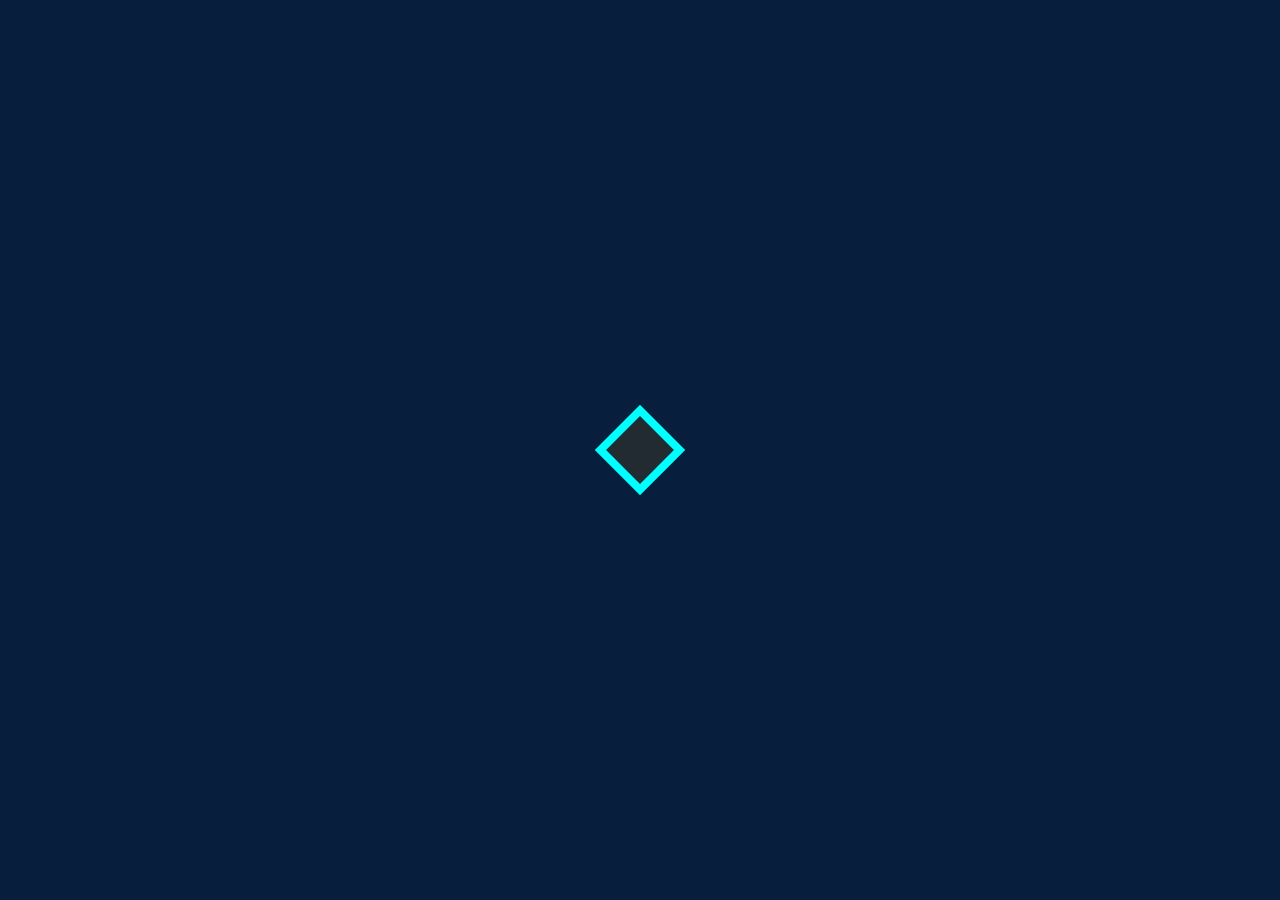
==== index.html @ d9381433 "Changes Over time" ====
<!doctype html>
<html lang="en">

<head>
    <meta charset="utf-8">
    <meta name="viewport" content="width=device-width, initial-scale=1, shrink-to-fit=no">
    <link rel="manifest" href="manifest.json">
    <link rel="stylesheet" href="https://cdnjs.cloudflare.com/ajax/libs/font-awesome/5.14.0/css/all.min.css" />
    <link rel="stylesheet" href="https://maxcdn.bootstrapcdn.com/bootstrap/4.0.0/css/bootstrap.min.css"
        integrity="sha384-Gn5384xqQ1aoWXA+058RXPxPg6fy4IWvTNh0E263XmFcJlSAwiGgFAW/dAiS6JXm" crossorigin="anonymous">
    <link rel="stylesheet" href="./href pages/style.css">
    <title>Sri Vishal S.</title>
    <link rel="icon" href="./Assets/myLogo.png">
    <script src="./href pages/script.js" defer></script>
</head>

<body onload="myFunction()">
    <nav class="navbar sticky-top d-lg-none navbar-dark bg-dark">
        <div class="navbar-brand d-flex-column">SRI VISHAL S.</div>
        <button class="navbar-toggler collapsed" type="button" data-toggle="collapse" data-target="#navbarText"
            aria-controls="navbarText" aria-expanded="false" aria-label="Toggle navigation">
            <span id="icon" class="navbar-toggler-icon fas fa-bars">
            </span>
        </button>
        <div class="collapse navbar-collapse text-center" id="navbarText">
            <ul class="navbar-nav mx-auto mb-4 d-flex flex-column justify-content-center align-items-center">
                <li class="nav-item active">
                    <a class="nav-link" href="index.html">About<span class="sr-only">(current)</span></a>
                </li>
                <li class="nav-item">
                    <a class="nav-link" href="./href pages/education.html">Education</a>
                </li>
                <li class="nav-item">
                    <a class="nav-link" href="./href pages/works.html">Portfolio</a>
                </li>
                <li class="nav-item">
                    <a class="nav-link" href="./href pages/contact.html">Contact</a>
                </li>
                <li class="nav-item border border-3 border-danger"
                    style="background: linear-gradient(to top left, #278ea5 20%, #21e6c1 80%); width: 200px; border-radius: 50px;">
                    <a class="nav-link" href="./Firbase Authentication/signup.html">Create Account
                    </a>
                </li>
            </ul>
            <img src="./Assets/myLogo.png" alt="">
            <h1 class="pt-4">SRI VISHAL S></h1>
            <p>JavaScript Programmer</p>
            <p id="resume-mobile"><a href="./Assets/CV-SRIVISHAL S..pdf"><i class="fas fa-download"></i>View Resume</a>
            </p>

            <ul class="nav row p-0 mt-4" id="social-mobile">
                <li class="col-sm-6 nav-item">
                    <a class="nav-link" href="./href pages/contact.html"><i class="fas fa-envelope"></i> Email Me
                    </a>
                </li>

                <li class="col-sm-6 nav-item">
                    <a class="nav-link" href="https://github.com/SriVishalS"><i class="fab fa-github"></i> Github
                    </a>
                </li>

            </ul>
        </div>
    </nav>

    <div class="container-fluid">
        <div class="row m-0">
            <nav class="col-lg-3 d-none d-lg-block p-0 sidebar text-white">
                <div class="sidebar-sticky">
                    <div class="nav-header text-center">
                        <img id="sidebar-img" src="./Assets/myLogo.png" alt="">
                        <h1>SRI VISHAL S.</h1>
                        <p>JavaScript Programmer</p>
                        <p id="resume"><a href="./Assets/CV-SRIVISHAL S..pdf"><i class="fas fa-download"></i>View
                                Resume</a>
                        </p>
                    </div>
                    <ul class="nav flex-column mx-auto pb-4 text-center justify-content-center align-items-center">
                        <li class="nav-item active">
                            <a class="nav-link" href="./index.html">About
                            </a>
                        </li>
                        <li class="nav-item">
                            <a class="nav-link" href="./href pages/education.html">Education
                            </a>
                        </li>
                        <li class="nav-item">
                            <a class="nav-link" href="./href pages/works.html">Portfolio
                            </a>
                        </li>
                        <li class="nav-item">
                            <a class="nav-link" href="./href pages/contact.html">Contact
                            </a>
                        </li>
                        <li class="nav-item border border-3 border-danger"
                            style="background: linear-gradient(to top left, #278ea5 20%, #21e6c1 80%); width: 200px; border-radius: 50px;">
                            <a class="nav-link" href="./Firbase Authentication/signup.html">Create Account
                            </a>
                        </li>
                    </ul>


                    <p class="text-center p-4">Thank you for visiting my portfolio!</p>
                    <ul class="nav" id="social">
                        <li class="nav-item">
                            <a class="nav-link" href="./href pages/contact.html"><i class="fas fa-envelope"></i> Email
                                Me
                            </a>
                        </li>
                        <li class="nav-item">
                            <a class="nav-link" href="https://github.com/SriVishalS"><i class="fab fa-github"></i>
                                Github
                            </a>
                        </li>

                    </ul>
                </div>
            </nav>
            <main role="main" class="col-md-8 m-auto p-4">
                <div id="about" class="p-4 text-right">
                    <h1>Hi there!</h1>
                    <p class="pt-4">My name is Sri Vishal and I'm FrontEnd Application Programmer. I love creating
                        responsive,
                        accessible websites using a variety of tools. I learned HTML, CSS, SASS, Javascript, Typescript
                        and Small
                        Javascript
                        Libraries.</p>
                    <p>I am passionate in developing websites.</p>
                    <p>On most days, I keep Myself Busy in working on my current projects, creating new designs With
                        Bootstrap,
                        adding New content to my Github Repo and learning new things Related To Web Devolopment. I'm
                        currently
                        seeking opportunities to
                        contribute my skills and would love to collaborate with you/your team on your web project(s).
                        Thank you for
                        visiting my portfolio!</p>
                    <div class="buttons mt-4">
                        <a href="./href pages/works.html"><button class="m-2 p-2 btn">View Portfolio</button></a>
                        <a href="./href pages/contact.html"><button class="m-2 p-2 btn">Contact Me</button></a>
                    </div>

                </div>
            </main>
        </div>
    </div>
    <div class="loadWrapper">
        <span class="loader"></span>
    </div>

    <script src="https://code.jquery.com/jquery-3.5.1.slim.min.js"
        integrity="sha384-DfXdz2htPH0lsSSs5nCTpuj/zy4C+OGpamoFVy38MVBnE+IbbVYUew+OrCXaRkfj"
        crossorigin="anonymous"></script>
    <script src="https://cdn.jsdelivr.net/npm/popper.js@1.16.1/dist/umd/popper.min.js"
        integrity="sha384-9/reFTGAW83EW2RDu2S0VKaIzap3H66lZH81PoYlFhbGU+6BZp6G7niu735Sk7lN"
        crossorigin="anonymous"></script>
    <script src="https://stackpath.bootstrapcdn.com/bootstrap/4.5.2/js/bootstrap.min.js"
        integrity="sha384-B4gt1jrGC7Jh4AgTPSdUtOBvfO8shuf57BaghqFfPlYxofvL8/KUEfYiJOMMV+rV"
        crossorigin="anonymous"></script>


</body>

</html>
---- href pages/style.css ----
@import url("https://fonts.googleapis.com/css2?family=Josefin+Sans:wght@100&display=swap");

:root {
  --gradient: linear-gradient(to top left, #278ea5 20%, #21e6c1 80%);
}
::-webkit-scrollbar {
  display: none !important;
}
* {
  font-family: "Josefin Sans", sans-serif;
  font-weight: 900;
  letter-spacing: 1.2px;
}
.text-right {
  text-align: left !important;
}
body {
  background-color: #071e3d !important;
}
html {
  scroll-behavior: smooth;
}
#CONTAINERINPUT {
  position: relative;
  overflow: hidden;
  margin: 0;
  padding: 0 0 4px 0;
  z-index: 1;
  font-size: 15px;
  border-radius: 50px;
}

#CONTAINERINPUT::before {
  content: "";
  width: 110%;
  aspect-ratio: 1;
  position: absolute;
  inset: 0 0 0 0;
  margin: auto;
  animation: rotate6234 1.5s ease-in-out infinite;
  z-index: -1;
  background-image: conic-gradient(
    from 0deg at 50% 50%,
    #ecb365 0%,
    #ecb365 25%,
    #0a2647 25%
  );
}

.CONTAINERINPUT > input {
  width: 210px;
  height: 50px;
  font-size: inherit;
  color: #fff;
  border: none;
  padding: 12px;
  outline: 5px solid #0a0a0a;
  background-color: #a5c9ca;
}
#email,#name {
  width: 100%;
  background-color: #a5c9ca;
  height: 50px;
  padding: 0.375rem 0.75rem;
  border-radius: 50px;
}
#CONTAINERINPUT > input:focus {
  outline: none;
}

#CONTAINERINPUT > input:not(:placeholder-shown) {
  outline: none;
}

#CONTAINERINPUT > input:not(:placeholder-shown):valid {
  outline: 4px solid rgb(0, 255, 183);
  border-radius: 50px;
}

@keyframes rotate6234 {
  from {
    transform: rotate(0deg);
  }

  to {
    transform: rotate(360deg);
  }
}
.d-none {
  display: none;
}
.bg-dark {
  background: #111 !important;
}

.navbar-brand h1 {
  font-weight: 700;
  padding-left: 1rem;
  margin-top: 10px;
}

.navbar-brand p {
  padding-left: 1rem;
}
.card-body {
  padding: 1rem !important;
}
#resume,
#resume-mobile {
  margin: 1rem auto;
  width: 70%;
  padding: 0.5rem;
  font-weight: 600 !important;
  background: var(--gradient) !important;
  background-clip: text !important;
  text-decoration: none;
  line-height: 2rem; /* prevents hover effect from moving parent element */
  animation: bounce 0.5s ease;
  animation-iteration-count: 4;
  animation-delay: 2s;
  transition: all 0.2s;
  border-radius: 50px;
}

#resume a,
#resume-mobile a {
  text-decoration: none !important;
  color: #fff !important;
}

#resume:hover,
#resume:focus,
#resume-mobile:hover,
#resume-mobile:focus {
  transform: translateY(2.5px);
  box-shadow: #222 1px 0 10px;
  border-image-slice: 2;
  background: white;

  color: black !important;
}

.navbar-toggler-icon {
  display: flex;
  justify-content: center;
  align-items: center;
  font-size: 2rem;
  color: #ecb365;
  background-image: none !important;
  border: none !important;
}

button {
  outline: none !important;
}

.navbar-toggler {
  border: none !important;
}

nav img {
  height: 100px;
  width: auto;
  border-radius: 50%;
  border: 4px solid aqua;
}

#sidebar-img {
  margin: 3rem auto;
  border-radius: 50%;
  height: 170px;
  width: auto;
  border: 5px solid #21e6c1;
}

.nav-header h1,
#navbarText h1 {
  letter-spacing: 1.5px;
  font-weight: 900;
  text-shadow: 0.5px 0.5px 1px #000, 2px 1px 1px #278ea5, -0.5px -0.5px 1px #000,
    -2px -1px 1px #21e6c1;
}

#navbarText {
  color: #fff;
}

nav .nav-item .nav-link {
  color: rgba(250, 250, 250, 0.8) !important;
  text-decoration: none;
  transition: all 0.2s ease;
}

nav .nav-item .nav-link:hover,
nav .nav-item .nav-link:focus {
  color: #fff !important;
  text-decoration: underline;
}

nav .active {
  color: #fff !important;
  text-decoration: underline;
}

#social,
#social-mobile {
  width: 60%;
  margin: 0 auto 1rem;
  text-align: center;
  justify-content: center;
  align-items: center;
}

#social .nav-item i,
#social-mobile .nav-item i {
  padding-right: 0.5rem;
}

#social .nav-item .nav-link,
#social-mobile .nav-item .nav-link {
  text-decoration: none;
  border-left: 5px solid transparent;
  transition: all 0.2s ease;
}

#social .nav-item .nav-link:hover,
#social-mobile .nav-item .nav-link:hover {
  border-left: 5px solid yellow;
  background: var(--gradient) !important;
  color: #fff !important;
}

/* Media Queries */
@media (min-width: 1200px) {
  #social-nav {
    width: 90%;
  }

  #social-nav .nav-link {
    margin-bottom: 1rem;
    margin-right: 0.5rem;
  }
}

.container-fluid {
  height: 100%;
  opacity: 0.9;
  color: #fff;
}

.btn {
  background: var(--gradient) !important;
  text-decoration: none;
  transition: all 0.4s ease;
  color: white;
  border-radius: 50px;
  width: 115px;
  font-weight: 900;
  text-transform: capitalize;
  font-size: 15px;
}

.btn:hover,
.btn:focus {
  border: 1px solid #fff !important;
  box-shadow: #222 1px 0 10px;
  color: white !important;
}

main h1 {
  animation: slide-in 0.8s cubic-bezier(0.47, 0, 0.745, 0.715);
}

main p {
  font-weight: 300;
  animation: slide-in 0.6s cubic-bezier(0.47, 0, 0.745, 0.715);
}

p:nth-of-type(2n) {
  animation: slide-in 0.4s cubic-bezier(0.47, 0, 0.745, 0.715);
}

/* Education Page */
.border-gradient {
  border: 10px solid;
  border-image-slice: 1;
  border-width: 5px;
  border-image-source: var(--gradient);
  box-shadow: 0px 2px 10px #000;
}

#certs img {
  position: relative; /*must be set to prevent glitch from scaling and z-index transition */
  width: 200px;
  height: auto;
  border-radius: 7px;
  cursor: pointer;
  text-align: center;
  transition: all 0.3s ease;
}

#certs img:hover {
  transform: scale(1.25);
  z-index: 1000;
  box-shadow: 0px 0px 5px #c31432;
}

@media (min-width: 768px) {
  #certs img {
    width: auto;
    height: 250px;
  }

  #certs img:hover {
    transform: scale(1.75);
  }
}

/* Works - Mobile view */
#works-mobile .card {
  border: 1px solid;
  color: #fff;
  margin: 2rem auto;
  border: 2px solid #ecb365;
}

#to-top {
  margin: 3rem auto !important;
  color: rgba(250, 250, 250, 0.8) !important;
  font-size: 1rem !important;
  transition: all 0.3s ease;
}
.navbar {
  background-color: #0a2647 !important;
}
#to-top:hover {
  color: #fff !important;
  font-size: 1.05rem !important;
}

/* Works - Carousel for Desktop view */
.row {
  margin-right: 5px;
  margin-left: 5px;
}

.col-md-6 {
  animation: fade-in 1.5s ease;
}

.card {
  color: #fff;
  width: 18rem;
  margin: auto;
  background: rgba(0, 0, 0, 0.25);
}

.card-works {
  border: 1px solid white;
}
.card-works > img {
  height: 150px;
  background-size: cover;
  background-repeat: no-repeat;
}
.card-subtitle {
  color: rgba(250, 250, 250, 0.7) !important;
  font-size: 0.9rem;
}

.carousel-control-prev-icon,
.carousel-control-next-icon {
  width: 1.5rem;
  height: 1.5rem;
}
.carousel-control-prev {
  left: -35px !important;
}
.carousel-control-next {
  right: -125px !important;
}
/* Contact Page */
.form-control {
  border-radius: 50px;
  border-image-slice: 1;
  background: #a5c9ca !important;
  -webkit-text-fill-color: #000 !important;
  transition: all 0.3s ease !important;
}

.form-control:hover,
.form-control:focus {
  -webkit-text-fill-color: white !important;
}

label {
  margin-top: 2rem;
  line-height: 1.5;
}

/* Animations */
@keyframes slide-in {
  0% {
    -webkit-transform: translateX(1000px);
    transform: translateX(1000px);
    opacity: 0;
  }
  100% {
    -webkit-transform: translateX(0);
    transform: translateX(0);
    opacity: 1;
  }
}

@keyframes bounce {
  0% {
    transform: translateY(0);
  }
  50% {
    transform: translateY(-5px);
  }
  100% {
    transform: translateY(0);
  }
}

@keyframes fade-in {
  0% {
    opacity: 0;
  }
  100% {
    opacity: 1;
  }
}

.hide {
  display: none !important;
}

.show {
  display: block !important;
}
/* LOADER STYLE */
.loadWrapper {
  display: flex;
  justify-content: center;
  align-items: center;
  width: 100%;
  height: 100%;
  position: absolute;
  z-index: 100000;
  top: 0;
  background-color: #071e3d;
}
.loader {
  width: 64px;
  height: 64px;
  background-color: rgba(0, 0, 0, 0.5);
  transform: rotate(45deg);
  overflow: hidden;
}
.loader:after {
  content: "";
  position: absolute;
  inset: 8px;
  margin: auto;
  background: #222b32;
}
.loader:before {
  content: "";
  position: absolute;
  inset: -15px;
  margin: auto;
  background: aqua;
  animation: diamondLoader 0.6s linear infinite;
}
@keyframes diamondLoader {
  0%,
  10% {
    transform: translate(-64px, -64px) rotate(-45deg);
  }
  90%,
  100% {
    transform: translate(0px, 0px) rotate(-45deg);
  }
}
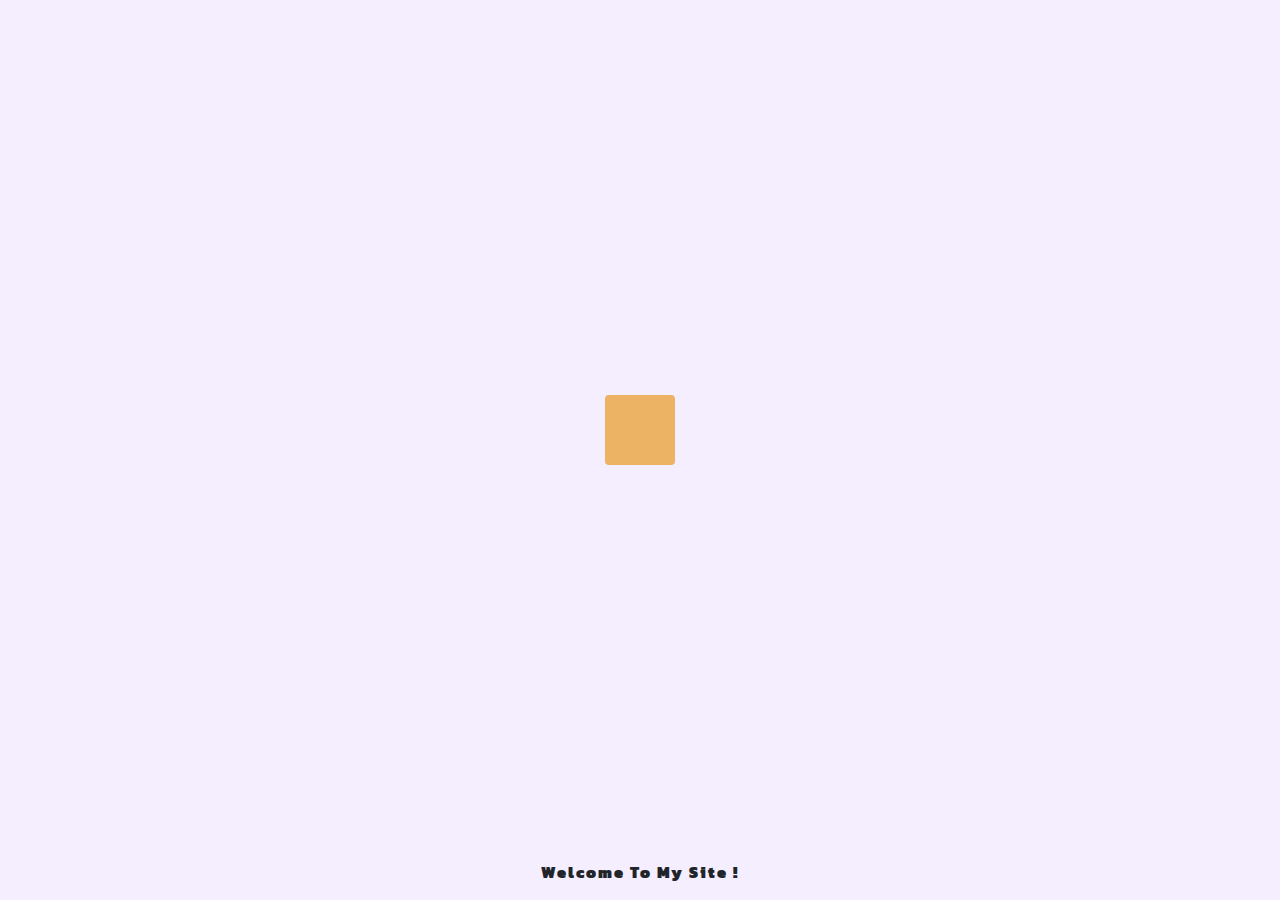
==== commit 60c9588b: "changes over time" ====
--- a/index.html
+++ b/index.html
@@ -10,7 +10,7 @@
         integrity="sha384-Gn5384xqQ1aoWXA+058RXPxPg6fy4IWvTNh0E263XmFcJlSAwiGgFAW/dAiS6JXm" crossorigin="anonymous">
     <link rel="stylesheet" href="./href pages/style.css">
     <title>Sri Vishal S.</title>
-    <link rel="icon" href="./Assets/myLogo.png">
+    <link rel="icon" href="./Assets/newlogo.png">
     <script src="./href pages/script.js" defer></script>
 </head>
 
@@ -37,13 +37,13 @@
                     <a class="nav-link" href="./href pages/contact.html">Contact</a>
                 </li>
                 <li class="nav-item border border-3 border-danger"
-                    style="background: linear-gradient(to top left, #278ea5 20%, #21e6c1 80%); width: 200px; border-radius: 50px;">
+                    style="background: linear-gradient(to top left, #fc650d 20%, #FFc11f 80%); width: 200px; border-radius: 50px;">
                     <a class="nav-link" href="./Firbase Authentication/signup.html">Create Account
                     </a>
                 </li>
             </ul>
-            <img src="./Assets/myLogo.png" alt="">
-            <h1 class="pt-4">SRI VISHAL S></h1>
+            <img src="./Assets/newlogo.png" alt="">
+            <h1 class="pt-4">SRI VISHAL S</h1>
             <p>JavaScript Programmer</p>
             <p id="resume-mobile"><a href="./Assets/CV-SRIVISHAL S..pdf"><i class="fas fa-download"></i>View Resume</a>
             </p>
@@ -68,9 +68,9 @@
             <nav class="col-lg-3 d-none d-lg-block p-0 sidebar text-white">
                 <div class="sidebar-sticky">
                     <div class="nav-header text-center">
-                        <img id="sidebar-img" src="./Assets/myLogo.png" alt="">
+                        <img id="sidebar-img" src="./Assets/newlogo.png" alt="">
                         <h1>SRI VISHAL S.</h1>
-                        <p>JavaScript Programmer</p>
+                        <p class="text-dark">JavaScript Programmer</p>
                         <p id="resume"><a href="./Assets/CV-SRIVISHAL S..pdf"><i class="fas fa-download"></i>View
                                 Resume</a>
                         </p>
@@ -93,14 +93,14 @@
                             </a>
                         </li>
                         <li class="nav-item border border-3 border-danger"
-                            style="background: linear-gradient(to top left, #278ea5 20%, #21e6c1 80%); width: 200px; border-radius: 50px;">
+                            style="background: linear-gradient(to top left, #FFc11f 20%,  #fc650d  80%); width: 200px; border-radius: 50px;">
                             <a class="nav-link" href="./Firbase Authentication/signup.html">Create Account
                             </a>
                         </li>
                     </ul>
 
 
-                    <p class="text-center p-4">Thank you for visiting my portfolio!</p>
+                    <p class="text-center p-4 text-dark">Thank you for visiting my portfolio!</p>
                     <ul class="nav" id="social">
                         <li class="nav-item">
                             <a class="nav-link" href="./href pages/contact.html"><i class="fas fa-envelope"></i> Email
@@ -116,16 +116,16 @@
                     </ul>
                 </div>
             </nav>
-            <main role="main" class="col-md-8 m-auto p-4">
-                <div id="about" class="p-4 text-right">
+            <main role="main" class="col-md-8 m-auto p-1">
+                <div id="about" class="p-lg-4 text-right">
                     <h1>Hi there!</h1>
-                    <p class="pt-4">My name is Sri Vishal and I'm FrontEnd Application Programmer. I love creating
+                    <p class="pt-lg-2">My name is Sri Vishal and I'm FrontEnd Application Programmer. I love creating
                         responsive,
                         accessible websites using a variety of tools. I learned HTML, CSS, SASS, Javascript, Typescript
                         and Small
                         Javascript
                         Libraries.</p>
-                    <p>I am passionate in developing websites.</p>
+                    <p>I am passionate in developing websites And Progressive Web Apps (PWAs).</p>
                     <p>On most days, I keep Myself Busy in working on my current projects, creating new designs With
                         Bootstrap,
                         adding New content to my Github Repo and learning new things Related To Web Devolopment. I'm
@@ -134,9 +134,12 @@
                         contribute my skills and would love to collaborate with you/your team on your web project(s).
                         Thank you for
                         visiting my portfolio!</p>
+                    <p>If You Are Viewing My Website In Mobile You Can Find My Resume By Opening The Menu Bar Top Right
+                    </p>
                     <div class="buttons mt-4">
                         <a href="./href pages/works.html"><button class="m-2 p-2 btn">View Portfolio</button></a>
                         <a href="./href pages/contact.html"><button class="m-2 p-2 btn">Contact Me</button></a>
+
                     </div>
 
                 </div>
@@ -145,6 +148,7 @@
     </div>
     <div class="loadWrapper">
         <span class="loader"></span>
+        <p>Welcome To My Site !</p>
     </div>
 
     <script src="https://code.jquery.com/jquery-3.5.1.slim.min.js"
--- a/href pages/style.css
+++ b/href pages/style.css
@@ -1,21 +1,20 @@
-@import url("https://fonts.googleapis.com/css2?family=Josefin+Sans:wght@100&display=swap");
-
+@import url("https://fonts.googleapis.com/css2?family=Kanit:wght@300&display=swap");
 :root {
-  --gradient: linear-gradient(to top left, #278ea5 20%, #21e6c1 80%);
+  --gradient: linear-gradient(to top left, #ffc11f 20%, #fc650d 80%);
 }
 ::-webkit-scrollbar {
   display: none !important;
 }
 * {
-  font-family: "Josefin Sans", sans-serif;
+  font-family: "Kanit", sans-serif;
   font-weight: 900;
-  letter-spacing: 1.2px;
+  letter-spacing: 2px;
 }
 .text-right {
   text-align: left !important;
 }
 body {
-  background-color: #071e3d !important;
+  background-color: #f4eeff !important;
 }
 html {
   scroll-behavior: smooth;
@@ -41,9 +40,9 @@
   z-index: -1;
   background-image: conic-gradient(
     from 0deg at 50% 50%,
-    #ecb365 0%,
-    #ecb365 25%,
-    #0a2647 25%
+    #ffc11f 0%,
+    #ffc11f 25%,
+    #fc660d 25%
   );
 }
 
@@ -51,13 +50,14 @@
   width: 210px;
   height: 50px;
   font-size: inherit;
-  color: #fff;
+  color: #424874;
   border: none;
   padding: 12px;
   outline: 5px solid #0a0a0a;
   background-color: #a5c9ca;
 }
-#email,#name {
+#email,
+#name {
   width: 100%;
   background-color: #a5c9ca;
   height: 50px;
@@ -125,7 +125,7 @@
 #resume a,
 #resume-mobile a {
   text-decoration: none !important;
-  color: #fff !important;
+  color: #424874 !important;
 }
 
 #resume:hover,
@@ -162,7 +162,7 @@
   height: 100px;
   width: auto;
   border-radius: 50%;
-  border: 4px solid aqua;
+  border: 4px solid #c31432;
 }
 
 #sidebar-img {
@@ -170,35 +170,35 @@
   border-radius: 50%;
   height: 170px;
   width: auto;
-  border: 5px solid #21e6c1;
+  border: 5px solid #c31432;
 }
 
 .nav-header h1,
 #navbarText h1 {
   letter-spacing: 1.5px;
   font-weight: 900;
-  text-shadow: 0.5px 0.5px 1px #000, 2px 1px 1px #278ea5, -0.5px -0.5px 1px #000,
-    -2px -1px 1px #21e6c1;
+  text-shadow: 0.5px 0.5px 1px #000, 2px 1px 1px #a6b1e1, -0.5px -0.5px 1px #000,
+    -2px -1px 1px #a6b1e1;
 }
 
 #navbarText {
-  color: #fff;
+  color: #424874;
 }
 
 nav .nav-item .nav-link {
-  color: rgba(250, 250, 250, 0.8) !important;
+  color: #424874 !important;
   text-decoration: none;
   transition: all 0.2s ease;
 }
 
 nav .nav-item .nav-link:hover,
 nav .nav-item .nav-link:focus {
-  color: #fff !important;
+  color: #424874 !important;
   text-decoration: underline;
 }
 
 nav .active {
-  color: #fff !important;
+  color: #424874 !important;
   text-decoration: underline;
 }
 
@@ -227,7 +227,7 @@
 #social-mobile .nav-item .nav-link:hover {
   border-left: 5px solid yellow;
   background: var(--gradient) !important;
-  color: #fff !important;
+  color: #424874 !important;
 }
 
 /* Media Queries */
@@ -245,7 +245,7 @@
 .container-fluid {
   height: 100%;
   opacity: 0.9;
-  color: #fff;
+  color: #424874;
 }
 
 .btn {
@@ -254,7 +254,6 @@
   transition: all 0.4s ease;
   color: white;
   border-radius: 50px;
-  width: 115px;
   font-weight: 900;
   text-transform: capitalize;
   font-size: 15px;
@@ -264,7 +263,7 @@
 .btn:focus {
   border: 1px solid #fff !important;
   box-shadow: #222 1px 0 10px;
-  color: white !important;
+  color: #424874 !important;
 }
 
 main h1 {
@@ -319,22 +318,22 @@
 /* Works - Mobile view */
 #works-mobile .card {
   border: 1px solid;
-  color: #fff;
+  color: #424874;
   margin: 2rem auto;
   border: 2px solid #ecb365;
 }
 
 #to-top {
   margin: 3rem auto !important;
-  color: rgba(250, 250, 250, 0.8) !important;
+  color: #424874 !important;
   font-size: 1rem !important;
   transition: all 0.3s ease;
 }
 .navbar {
-  background-color: #0a2647 !important;
+  background-color: #dcd6f7 !important;
 }
 #to-top:hover {
-  color: #fff !important;
+  color: #424874 !important;
   font-size: 1.05rem !important;
 }
 
@@ -349,7 +348,7 @@
 }
 
 .card {
-  color: #fff;
+  color: #424874;
   width: 18rem;
   margin: auto;
   background: rgba(0, 0, 0, 0.25);
@@ -364,7 +363,7 @@
   background-repeat: no-repeat;
 }
 .card-subtitle {
-  color: rgba(250, 250, 250, 0.7) !important;
+  color: #424874 !important;
   font-size: 0.9rem;
 }
 
@@ -443,6 +442,7 @@
 /* LOADER STYLE */
 .loadWrapper {
   display: flex;
+  flex-direction: column;
   justify-content: center;
   align-items: center;
   width: 100%;
@@ -450,37 +450,69 @@
   position: absolute;
   z-index: 100000;
   top: 0;
-  background-color: #071e3d;
+  background-color: #f4eeff;
 }
 .loader {
-  width: 64px;
-  height: 64px;
-  background-color: rgba(0, 0, 0, 0.5);
-  transform: rotate(45deg);
-  overflow: hidden;
-}
+  width: 70px;
+  height: 70px;
+  margin: auto;
+  position: relative;
+}
+
+.loader:before {
+  content: "";
+  width: 48px;
+  height: 5px;
+  background: #fc650d;
+  position: absolute;
+  top: 60px;
+  left: 0;
+  border-radius: 50%;
+  animation: shadow324 0.5s linear infinite;
+}
+
 .loader:after {
   content: "";
+  width: 100%;
+  height: 100%;
+  background: #ecb365;
   position: absolute;
-  inset: 8px;
-  margin: auto;
-  background: #222b32;
-}
-.loader:before {
-  content: "";
-  position: absolute;
-  inset: -15px;
-  margin: auto;
-  background: aqua;
-  animation: diamondLoader 0.6s linear infinite;
-}
-@keyframes diamondLoader {
+  top: 0;
+  left: 0;
+  border-radius: 4px;
+  animation: jump7456 0.5s linear infinite;
+}
+
+@keyframes jump7456 {
+  15% {
+    border-bottom-right-radius: 3px;
+  }
+
+  25% {
+    transform: translateY(9px) rotate(22.5deg);
+  }
+
+  50% {
+    transform: translateY(18px) scale(1, 0.9) rotate(45deg);
+    border-bottom-right-radius: 40px;
+  }
+
+  75% {
+    transform: translateY(9px) rotate(67.5deg);
+  }
+
+  100% {
+    transform: translateY(0) rotate(90deg);
+  }
+}
+
+@keyframes shadow324 {
   0%,
-  10% {
-    transform: translate(-64px, -64px) rotate(-45deg);
-  }
-  90%,
   100% {
-    transform: translate(0px, 0px) rotate(-45deg);
-  }
-}
+    transform: scale(1, 1);
+  }
+
+  50% {
+    transform: scale(1.2, 1);
+  }
+}
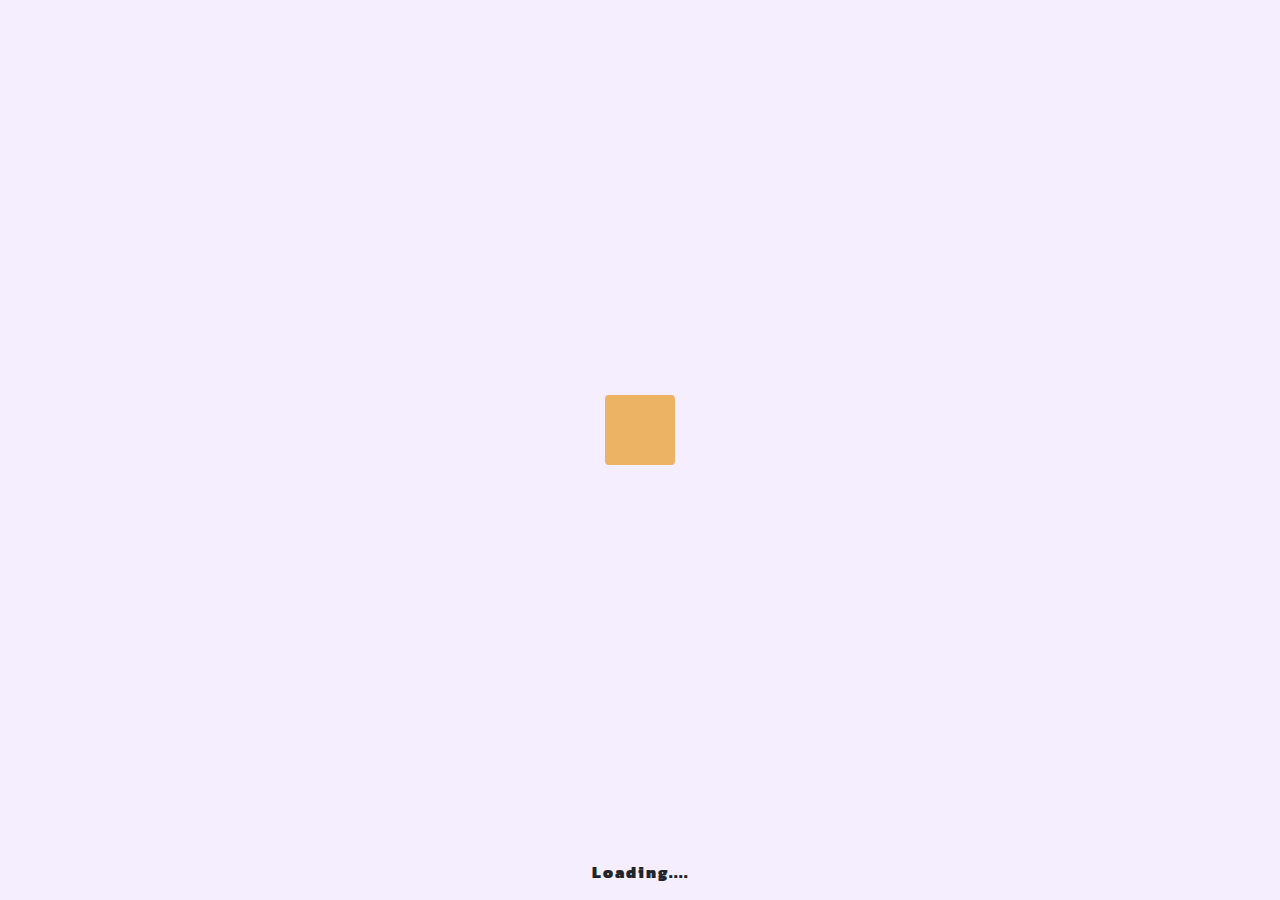
==== commit ccdab718: "changes over time" ====
--- a/index.html
+++ b/index.html
@@ -148,7 +148,7 @@
     </div>
     <div class="loadWrapper">
         <span class="loader"></span>
-        <p>Welcome To My Site !</p>
+        <p>Loading....</p>
     </div>
 
     <script src="https://code.jquery.com/jquery-3.5.1.slim.min.js"
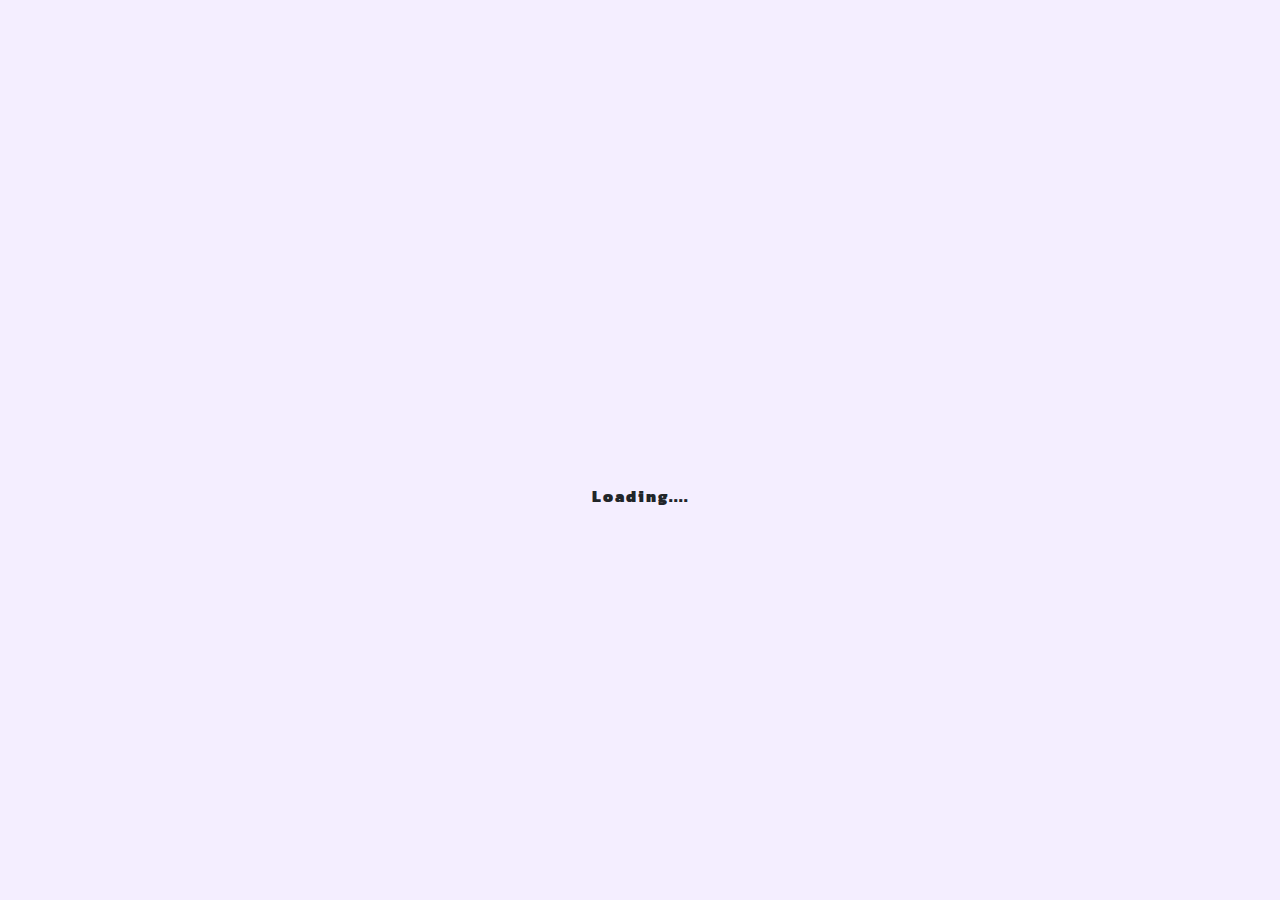
==== commit 8e7db138: "changes Over time" ====
--- a/index.html
+++ b/index.html
@@ -16,7 +16,7 @@
 
 <body onload="myFunction()">
     <nav class="navbar sticky-top d-lg-none navbar-dark bg-dark">
-        <div class="navbar-brand d-flex-column">SRI VISHAL S.</div>
+        <div class="navbar-brand d-flex-column text-dark">SRI VISHAL S.</div>
         <button class="navbar-toggler collapsed" type="button" data-toggle="collapse" data-target="#navbarText"
             aria-controls="navbarText" aria-expanded="false" aria-label="Toggle navigation">
             <span id="icon" class="navbar-toggler-icon fas fa-bars">
@@ -148,7 +148,7 @@
     </div>
     <div class="loadWrapper">
         <span class="loader"></span>
-        <p>Loading....</p>
+        <p style="margin-top: 6.7rem;">Loading....</p>
     </div>
 
     <script src="https://code.jquery.com/jquery-3.5.1.slim.min.js"
--- a/href pages/style.css
+++ b/href pages/style.css
@@ -59,7 +59,7 @@
 #email,
 #name {
   width: 100%;
-  background-color: #a5c9ca;
+  background-color: #A6B1E1;
   height: 50px;
   padding: 0.375rem 0.75rem;
   border-radius: 50px;
@@ -382,7 +382,7 @@
 .form-control {
   border-radius: 50px;
   border-image-slice: 1;
-  background: #a5c9ca !important;
+  background: #A6B1E1 !important;
   -webkit-text-fill-color: #000 !important;
   transition: all 0.3s ease !important;
 }
@@ -453,66 +453,85 @@
   background-color: #f4eeff;
 }
 .loader {
-  width: 70px;
-  height: 70px;
-  margin: auto;
   position: relative;
-}
-
-.loader:before {
-  content: "";
-  width: 48px;
-  height: 5px;
-  background: #fc650d;
-  position: absolute;
-  top: 60px;
-  left: 0;
-  border-radius: 50%;
-  animation: shadow324 0.5s linear infinite;
-}
-
+  width: 2.5em;
+  height: 2.5em;
+  transform: rotate(165deg);
+}
+
+.loader:before,
 .loader:after {
   content: "";
-  width: 100%;
-  height: 100%;
-  background: #ecb365;
   position: absolute;
-  top: 0;
-  left: 0;
-  border-radius: 4px;
-  animation: jump7456 0.5s linear infinite;
-}
-
-@keyframes jump7456 {
-  15% {
-    border-bottom-right-radius: 3px;
-  }
-
-  25% {
-    transform: translateY(9px) rotate(22.5deg);
-  }
-
-  50% {
-    transform: translateY(18px) scale(1, 0.9) rotate(45deg);
-    border-bottom-right-radius: 40px;
-  }
-
-  75% {
-    transform: translateY(9px) rotate(67.5deg);
+  top: 50%;
+  left: 50%;
+  display: block;
+  width: 0.5em;
+  height: 0.5em;
+  border-radius: 0.25em;
+  transform: translate(-50%, -50%);
+}
+
+.loader:before {
+  animation: before8 2s infinite;
+}
+
+.loader:after {
+  animation: after6 2s infinite;
+}
+
+@keyframes before8 {
+  0% {
+    width: 0.5em;
+    box-shadow: 1em -0.5em rgba(225, 20, 98, 0.75),
+      -1em 0.5em rgba(111, 202, 220, 0.75);
+  }
+
+  35% {
+    width: 2.5em;
+    box-shadow: 0 -0.5em rgba(225, 20, 98, 0.75),
+      0 0.5em rgba(111, 202, 220, 0.75);
+  }
+
+  70% {
+    width: 0.5em;
+    box-shadow: -1em -0.5em rgba(225, 20, 98, 0.75),
+      1em 0.5em rgba(111, 202, 220, 0.75);
   }
 
   100% {
-    transform: translateY(0) rotate(90deg);
-  }
-}
-
-@keyframes shadow324 {
-  0%,
+    box-shadow: 1em -0.5em rgba(225, 20, 98, 0.75),
+      -1em 0.5em rgba(111, 202, 220, 0.75);
+  }
+}
+
+@keyframes after6 {
+  0% {
+    height: 0.5em;
+    box-shadow: 0.5em 1em rgba(61, 184, 143, 0.75),
+      -0.5em -1em rgba(233, 169, 32, 0.75);
+  }
+
+  35% {
+    height: 2.5em;
+    box-shadow: 0.5em 0 rgba(61, 184, 143, 0.75),
+      -0.5em 0 rgba(233, 169, 32, 0.75);
+  }
+
+  70% {
+    height: 0.5em;
+    box-shadow: 0.5em -1em rgba(61, 184, 143, 0.75),
+      -0.5em 1em rgba(233, 169, 32, 0.75);
+  }
+
   100% {
-    transform: scale(1, 1);
-  }
-
-  50% {
-    transform: scale(1.2, 1);
-  }
-}
+    box-shadow: 0.5em 1em rgba(61, 184, 143, 0.75),
+      -0.5em -1em rgba(233, 169, 32, 0.75);
+  }
+}
+
+.loader {
+  position: absolute;
+  top: calc(50% - 1.25em);
+  left: calc(50% - 2em);
+}
